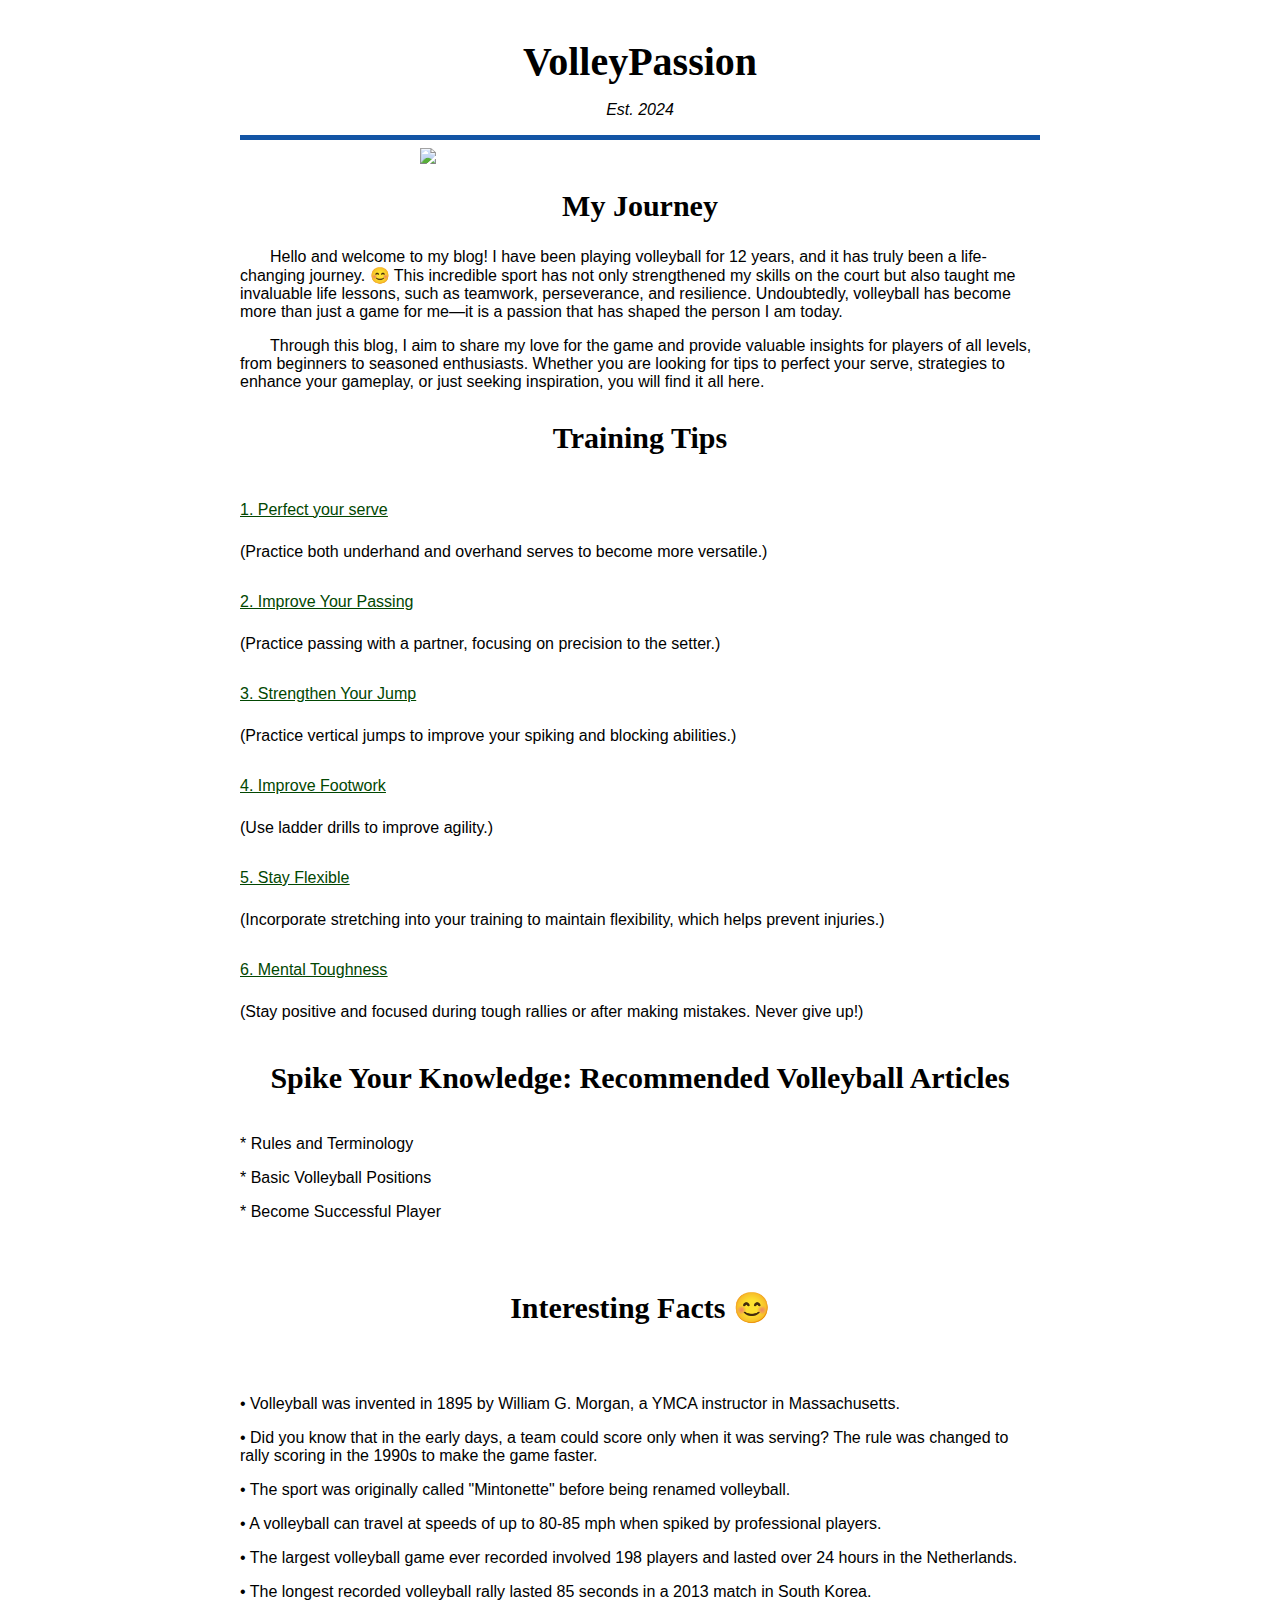
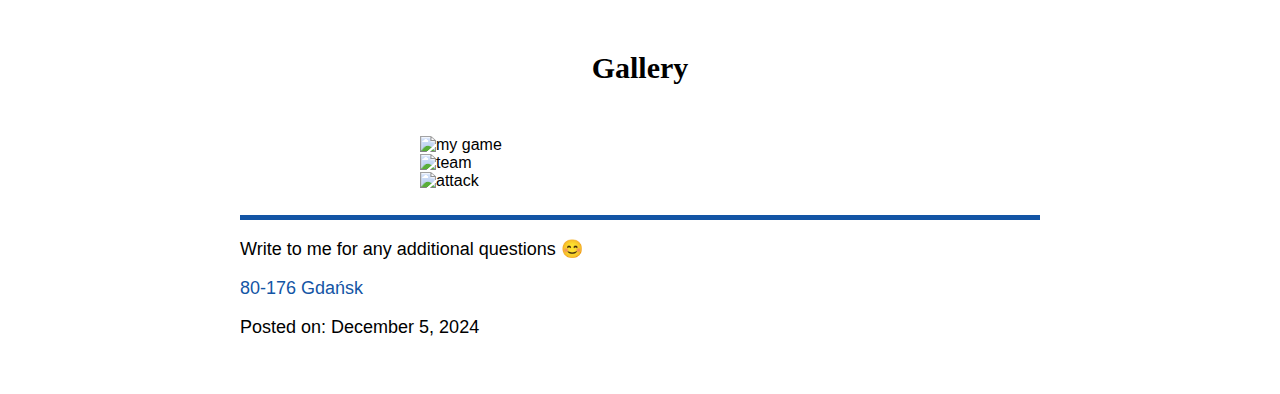
==== index.html @ 6816b49c "update" ====
<!DOCTYPE html>
<html lang="en">
  <head>
    <meta charset="utf-8" />
    <meta name="viewport" content="width=device-width, initial-scale=1.0" />
    <title>VolleyPassion</title>
    <link rel="stylesheet" href="style.css"  />
  </head>
  <body>
    <div class="blog-post">
      <main>
        <h1>VolleyPassion</h1>
        <p class="established">Est. 2024</p>
        <hr>
        <section>
            <img src="https://st2.depositphotos.com/4230085/6186/v/950/depositphotos_61861881-stock-illustration-volleyball-ball.jpg"/>
          <h2>My Journey</h2>
          <article class="post">
            <p>     Hello and welcome to my blog! I have been playing volleyball for 12 years, and it has truly been a life-changing journey. 😊 This incredible sport has not only strengthened my skills on the court but also taught me invaluable life lessons, such as teamwork, perseverance, and resilience. Undoubtedly, volleyball has become more than just a game for me—it is a passion that has shaped the person I am today.</p>
        </article>
        <article class="post2">
        <p>Through this blog, I aim to share my love for the game and provide valuable insights for players of all levels, from beginners to seasoned enthusiasts. Whether you are looking for tips to perfect your serve, strategies to enhance your gameplay, or just seeking inspiration, you will find it all here. </p>
           
           
          </article>
        </section>
        <section>
          <h3>Training Tips</h3>
          <article class="hint">
           <p class="hint">1. Perfect your serve</p>
            </article>
            <article class="hint2">
            <p class="hint2">(Practice both underhand and overhand serves to become more versatile.)</p>
            </article>
          <article class="hint">
            <p class="hint">2. Improve Your Passing </p>
        	 </article>
             <article class="hint3">
             <p class="hint3">(Practice passing with a partner, focusing on precision to the setter.)</p>
             </article>
             <article class="hint">
        	 <p class="hint">3. Strengthen Your Jump </p>
        	</article>
            <article class="hint4">
                <p class="hint4">(Practice vertical jumps to improve your spiking and blocking abilities.)</p>
            </article>
         <article class="hint">
         <p class="hint">4. Improve Footwork </p>
         </article>
         <article class="hint5">
         <p class="hint5">(Use ladder drills to improve agility.)</p>
         </article>
        
          <article class="hint">
            <p class="hint">5. Stay Flexible</p>
        	</article>
            <article class="hint6">
                <p class="hint6">(Incorporate stretching into your training to maintain flexibility, which helps prevent injuries.)</p>
            </article>
        
              <article class="hint">
        	 <p class="hint">6. Mental Toughness</p>
             </article>
            <article class="hint7">
                <p class="hint7">(Stay positive and focused during tough rallies or after making mistakes. Never give up!)</p>
            </article>
        </section>
        <section>
        <h4>Spike Your Knowledge: Recommended Volleyball Articles</h5>
        <p>
            <a href="https://www.theartofcoachingvolleyball.com/basic-volleyball-rules-and-terminology/" target="_blank">* Rules and Terminology</a>
          </p>
          <p>
            <a href="https://hoovermetcomplex.com/back-to-basics-volleyball-player-positions/" target="_blank">* Basic Volleyball Positions</a>
          </p>
          <p>
            <a href="https://www.ussportscamps.com/tips/volleyball/volleyball-tips-become-successful-player" target="_blank">* Become Successful Player</a>
          </p>
          </section>
    
        <section>
            <h6>Interesting Facts 😊</h6>
            <article class="fact">
            <p>• Volleyball was invented in 1895 by William G. Morgan, a YMCA instructor in Massachusetts.</p>
        </article>
        <article class="fact2">
        <p>• Did you know that in the early days, a team could score only when it was serving? The rule was changed to rally scoring in the 1990s to make the game faster.	</p>
    </article>
    <article class="fact3">
        <p>•	The sport was originally called "Mintonette" before being renamed volleyball.</p>
    </article>
    <article class="fact4">
        <p>•	A volleyball can travel at speeds of up to 80-85 mph when spiked by professional players.</p>
    </article>
    <article class="fact5">
        <p>•	The largest volleyball game ever recorded involved 198 players and lasted over 24 hours in the Netherlands.</p>

    </article>
    <article class="fact6">
        <p>•	The longest recorded volleyball rally lasted 85 seconds in a 2013 match in South Korea.</p>

    </article>
        </section>
        <section>
            <h5>Gallery</h4>
              <img src="C:\Users\polad\Downloads\IMG_8683.JPG" alt="my game" />
              <img src="C:\Users\polad\Downloads\IMG_8682.JPG" alt="team" />
              <img src="C:\Users\polad\Downloads\IMG_1954.JPG" alt="attack" />
          </section>
      </main>
      <hr class="bottom-line">
      <footer>
        <p>
          <a href="mailto:poladajnowska2002@wp.pl" target="_blank">Write to me for any additional questions 😊</a>
        </p>
        
        <p class="address">80-176 Gdańsk</p>
        <p>Posted on: December 5, 2024</p>
      </footer>
    </div>
  </body>
</html>
---- style.css ----
body {
    background-image: url('https://www.tapeciarnia.pl/tapety/normalne/80621_niebieskie_tlo_swiatlo.jpg');
    font-family: sans-serif;
    padding: 10px;
  }
  
  h1, h2, h3, h4, h5, h6 {
    font-family: serif;
    text-align: center;
    
  }
  
  h1 {
    font-size: 40px;
    margin-top: 0;
    margin-bottom: 15px;
  }
  
  h2 {
    font-size: 30px;
  }

  
h3 {
  font-size: 30px;
}

  
h4 {
  font-size: 30px;
}

h5 {
    font-size: 30px;
}
h6 {
    font-size: 30px;
}
.post {
    text-indent: 30px;
  }

.post2 {
    text-indent: 30px;
  }
  .established {
    font-style: italic;
    text-align: center;
  }
  
  .blog-post {
    width: 95%;
    background-color: rgb(255, 255, 255);
    margin: 0 auto;
    padding: 20px;
    max-width: 800px;
  }
  .hint {
    display: flex;
    justify-content: flex-start;
    margin-bottom: 1%;
    gap: 12px;
    text-decoration: underline; color: rgb(2, 71, 2);
  }
  
  img {
    display: block;
    margin: 0 auto;
    max-width: 55%;
  }

  
  hr {
    height: 5px;
    background-color: rgb(19, 85, 165);
    border: none;
  }
  
  .bottom-line {
    margin-top: 25px;
  }
  
  footer {
    font-size: 18px;
  }
  
  .address {
    margin-bottom: 5px; color: rgb(19, 85, 165);
  }
  
  a {
    color: black;
    text-decoration: none;
  }
  
  a:visited {
    color: black;
  }
  
  a:hover {
    color: brown;
  }
  
  a:active {
    color: brown;
  }
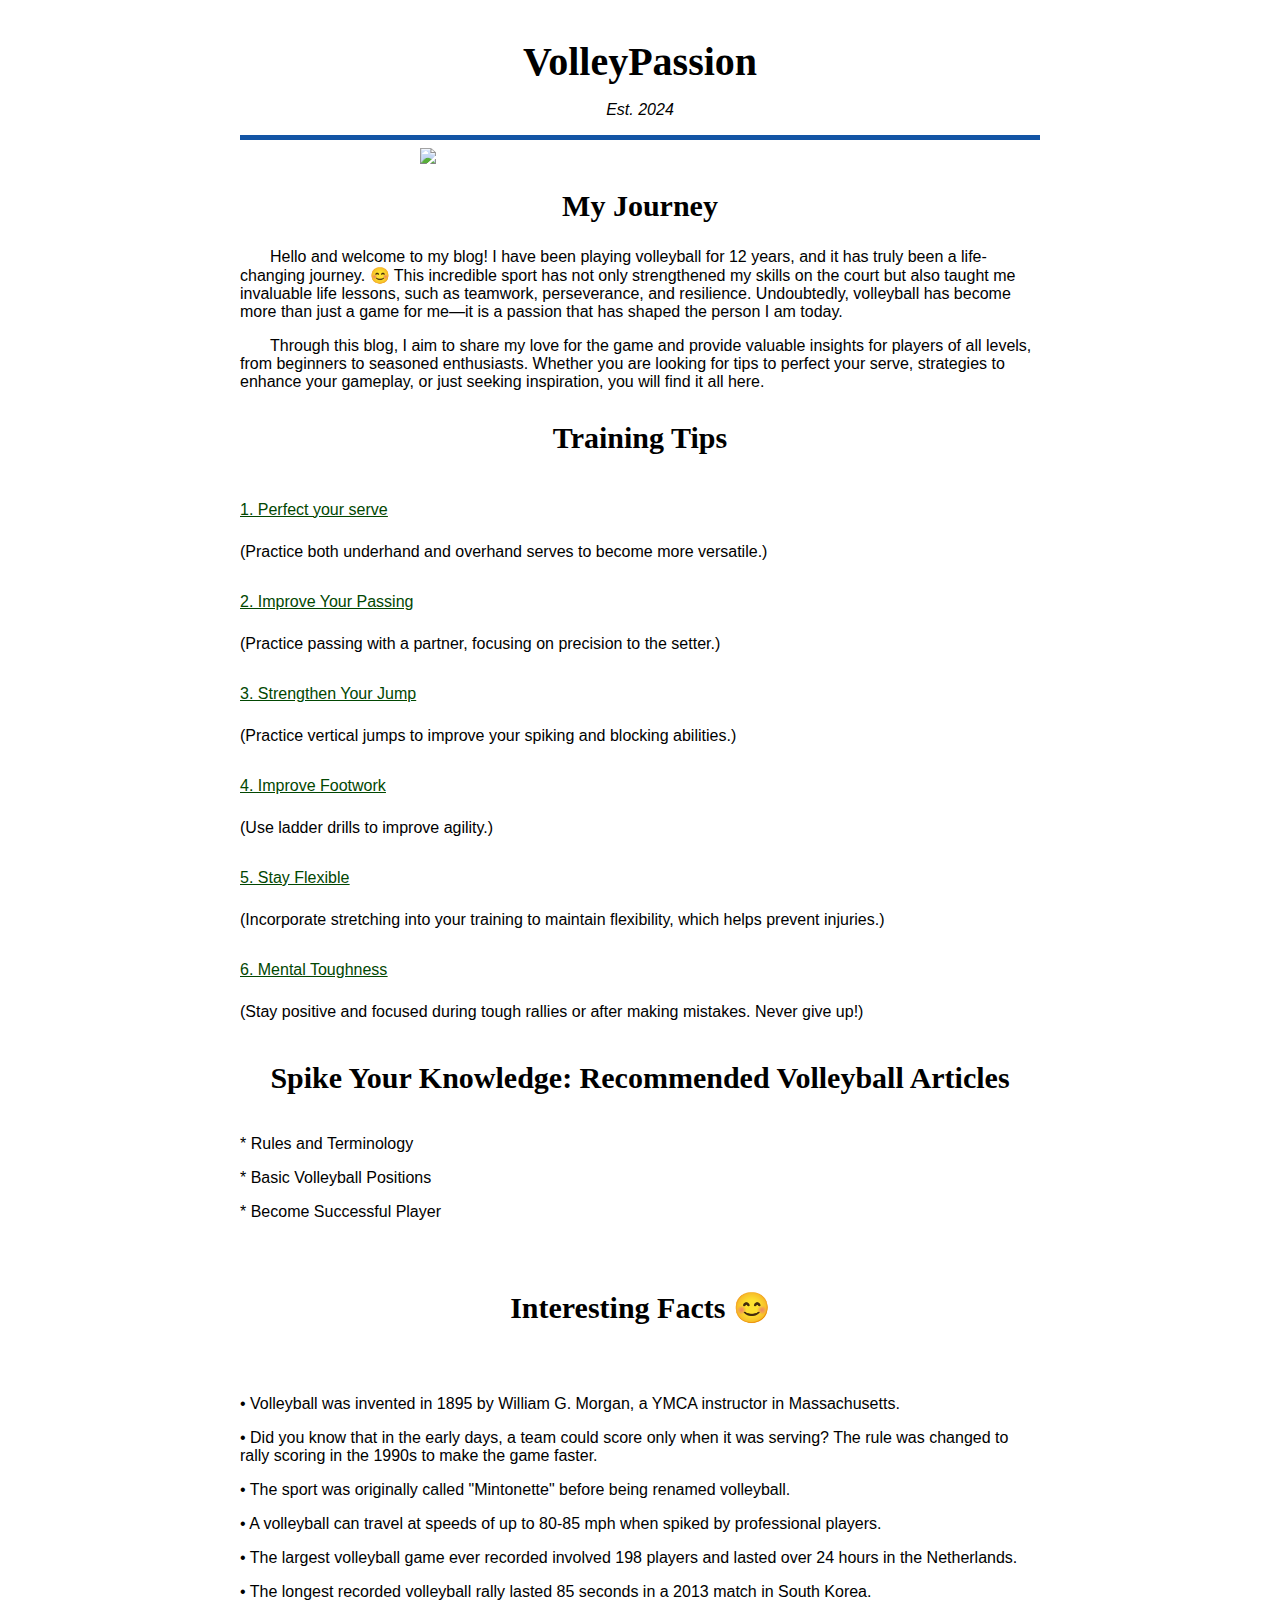
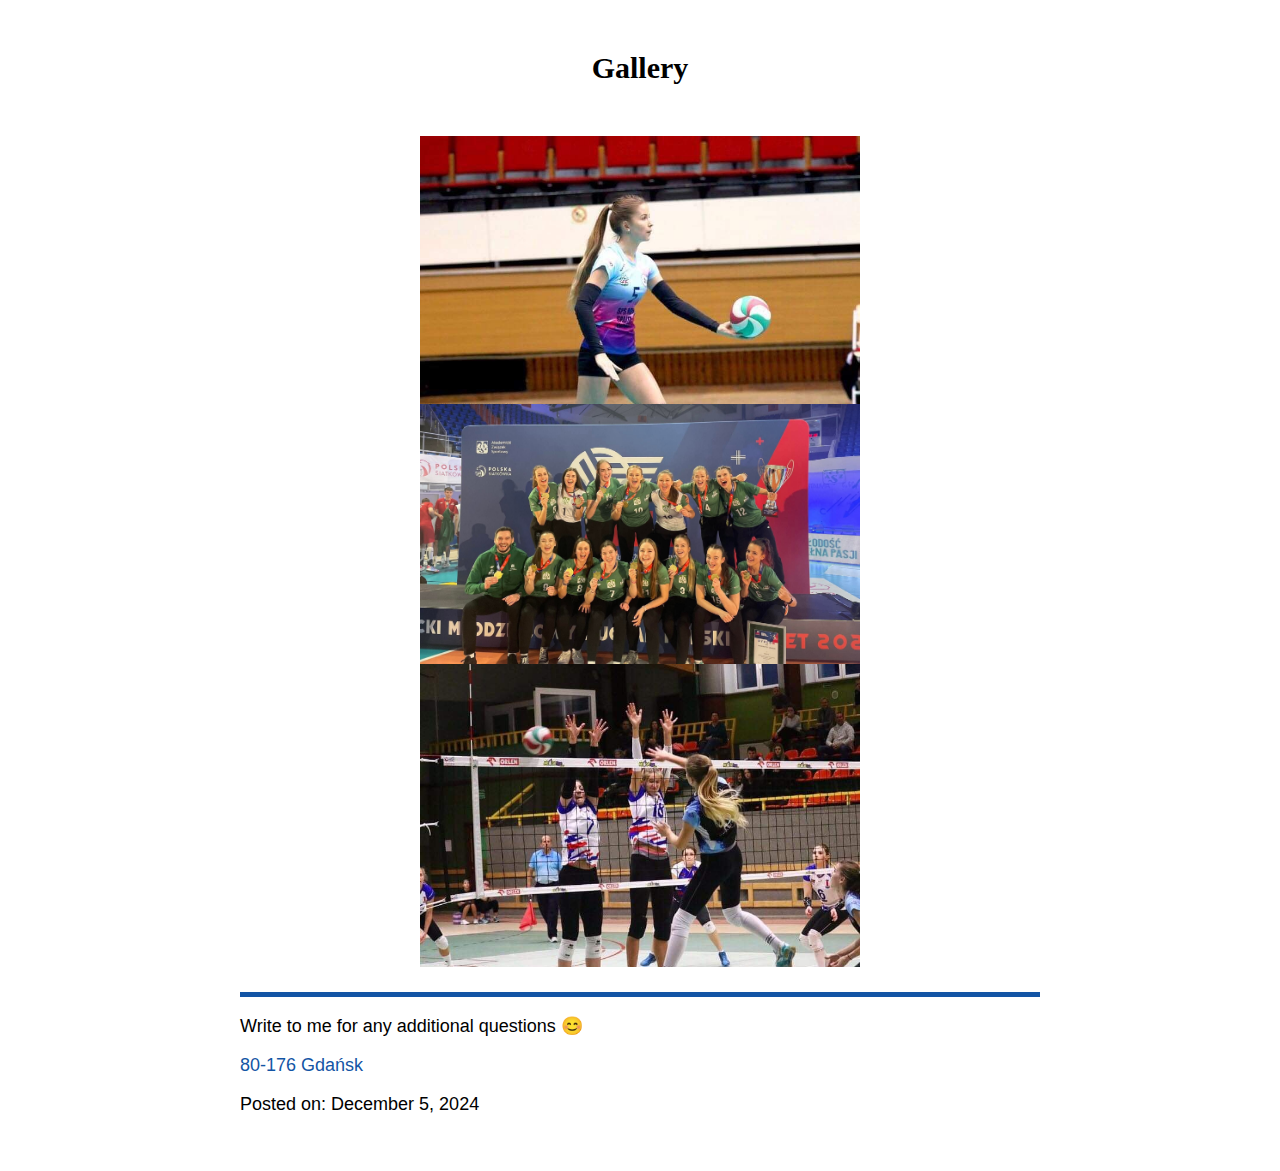
==== commit 467324d7: "update2" ====
--- a/index.html
+++ b/index.html
@@ -103,9 +103,9 @@
         </section>
         <section>
             <h5>Gallery</h4>
-              <img src="C:\Users\polad\Downloads\IMG_8683.JPG" alt="my game" />
-              <img src="C:\Users\polad\Downloads\IMG_8682.JPG" alt="team" />
-              <img src="C:\Users\polad\Downloads\IMG_1954.JPG" alt="attack" />
+              <img src="images\IMG_8683.JPG" alt="my game" />
+              <img src="images\IMG_8682.JPG" alt="team" />
+              <img src="images\IMG_1954.JPG" alt="attack" />
           </section>
       </main>
       <hr class="bottom-line">
